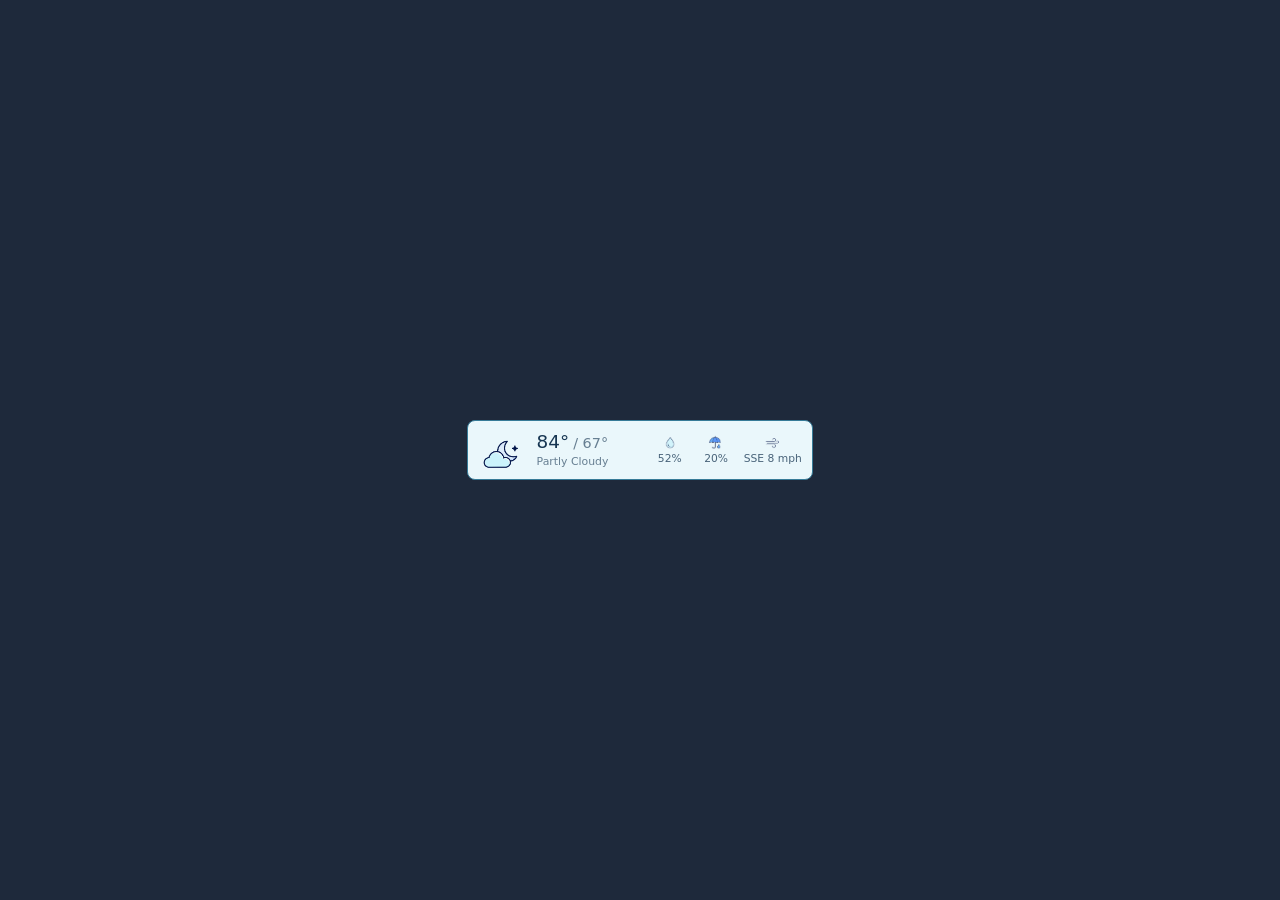
==== demo/capture.html @ 8d09eb6f "Add widget close-up screenshots" ====
<!doctype html>
<html lang="en">
  <head>
    <meta charset="utf-8" />
    <meta name="viewport" content="width=device-width, initial-scale=1" />
    <title>Homepage NWS Weather capture</title>
    <style>
      :root {
        color-scheme: dark;
        font-family: Inter, ui-sans-serif, system-ui, -apple-system, BlinkMacSystemFont, "Segoe UI", sans-serif;
      }

      * {
        box-sizing: border-box;
      }

      body {
        align-items: center;
        background: #1e293b;
        display: flex;
        justify-content: center;
        margin: 0;
        min-height: 100vh;
        overflow: hidden;
      }

      #information-widgets-right {
        align-items: center;
        display: flex;
        width: 100%;
      }
    </style>
  </head>
  <body>
    <div id="information-widgets-right"></div>

    <script>
      const variants = {
        partly: {
          condition: "Partly Cloudy",
          detailedForecast: "Partly cloudy, with a low around 67. South wind around 8 mph.",
          high: 84,
          low: 67,
          temperatureUnit: "F",
          humidity: 52,
          precipitation: 20,
          wind: "SSE 8 mph",
          icon: "partly-night",
        },
        thunder: {
          condition: "Scattered Storms",
          detailedForecast: "Scattered showers and thunderstorms, with a high near 81.",
          high: 81,
          low: 68,
          temperatureUnit: "F",
          humidity: 73,
          precipitation: 60,
          wind: "S 12 mph",
          icon: "thunder",
        },
      };
      const variant = new URLSearchParams(window.location.search).get("variant") || "partly";
      const forecast = variants[variant] || variants.partly;

      window.HOMEPAGE_NWS_WEATHER = {
        latitude: 39.7456,
        longitude: -97.0892,
        locationLabel: "Demo",
        forecastUrl: "./missing-forecast.json",
        hourlyUrl: "./missing-hourly.json",
        detailsUrl: "https://www.weather.gov/",
        linkTarget: "_blank",
      };

      localStorage.setItem(
        "homepage-nws-weather:forecast:39.7456,-97.0892:us:v1",
        JSON.stringify({ ...forecast, updatedAt: Date.now() }),
      );
    </script>
    <script src="../nws-weather.js?v=capture"></script>
  </body>
</html>
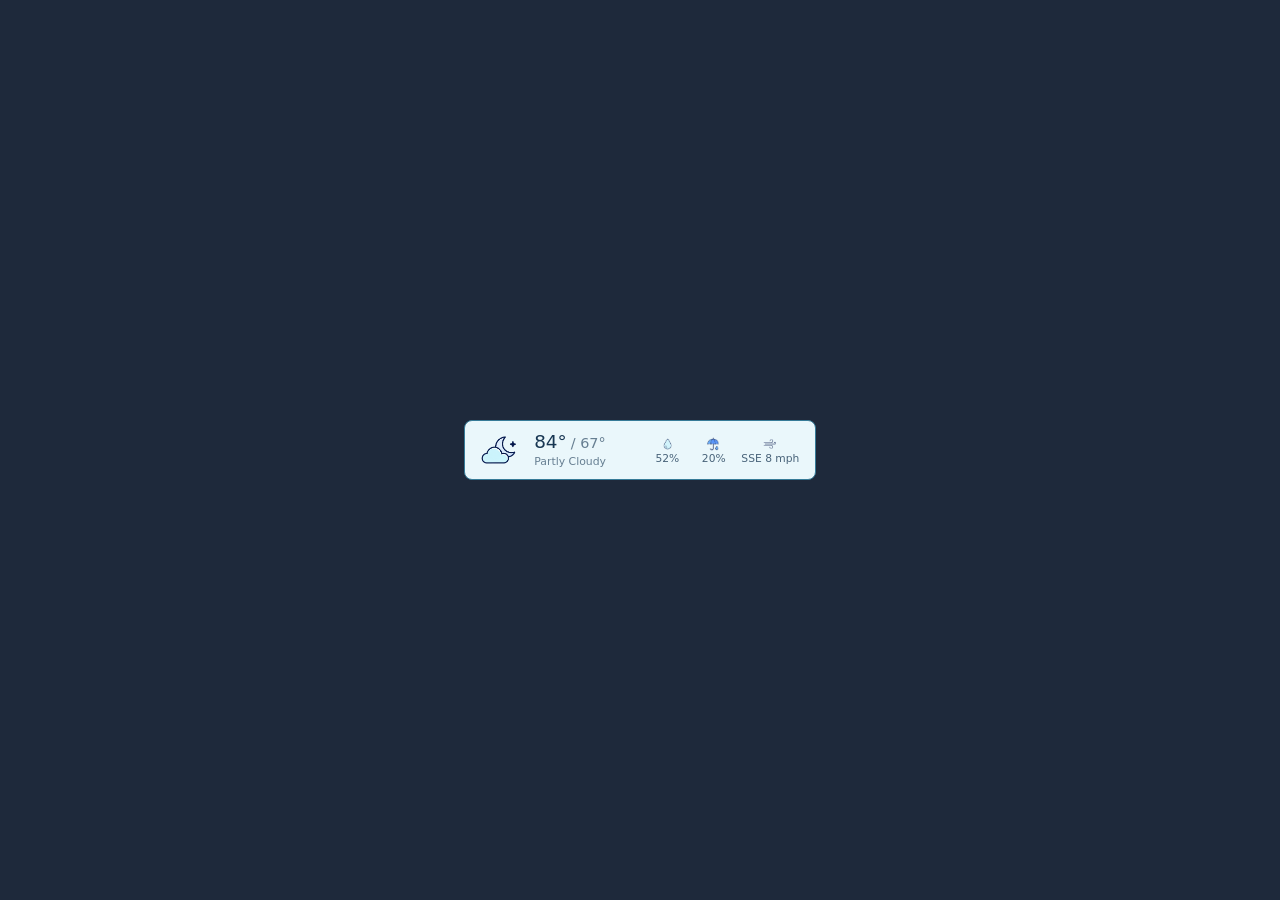
==== commit ec4934e4: "Normalize weather icon alignment" ====
--- a/demo/capture.html
+++ b/demo/capture.html
@@ -36,6 +36,17 @@
 
     <script>
       const variants = {
+        sunny: {
+          condition: "Sunny",
+          detailedForecast: "Sunny, with a high near 86. South wind around 7 mph.",
+          high: 86,
+          low: 66,
+          temperatureUnit: "F",
+          humidity: 45,
+          precipitation: 5,
+          wind: "S 7 mph",
+          icon: "clear-day",
+        },
         partly: {
           condition: "Partly Cloudy",
           detailedForecast: "Partly cloudy, with a low around 67. South wind around 8 mph.",
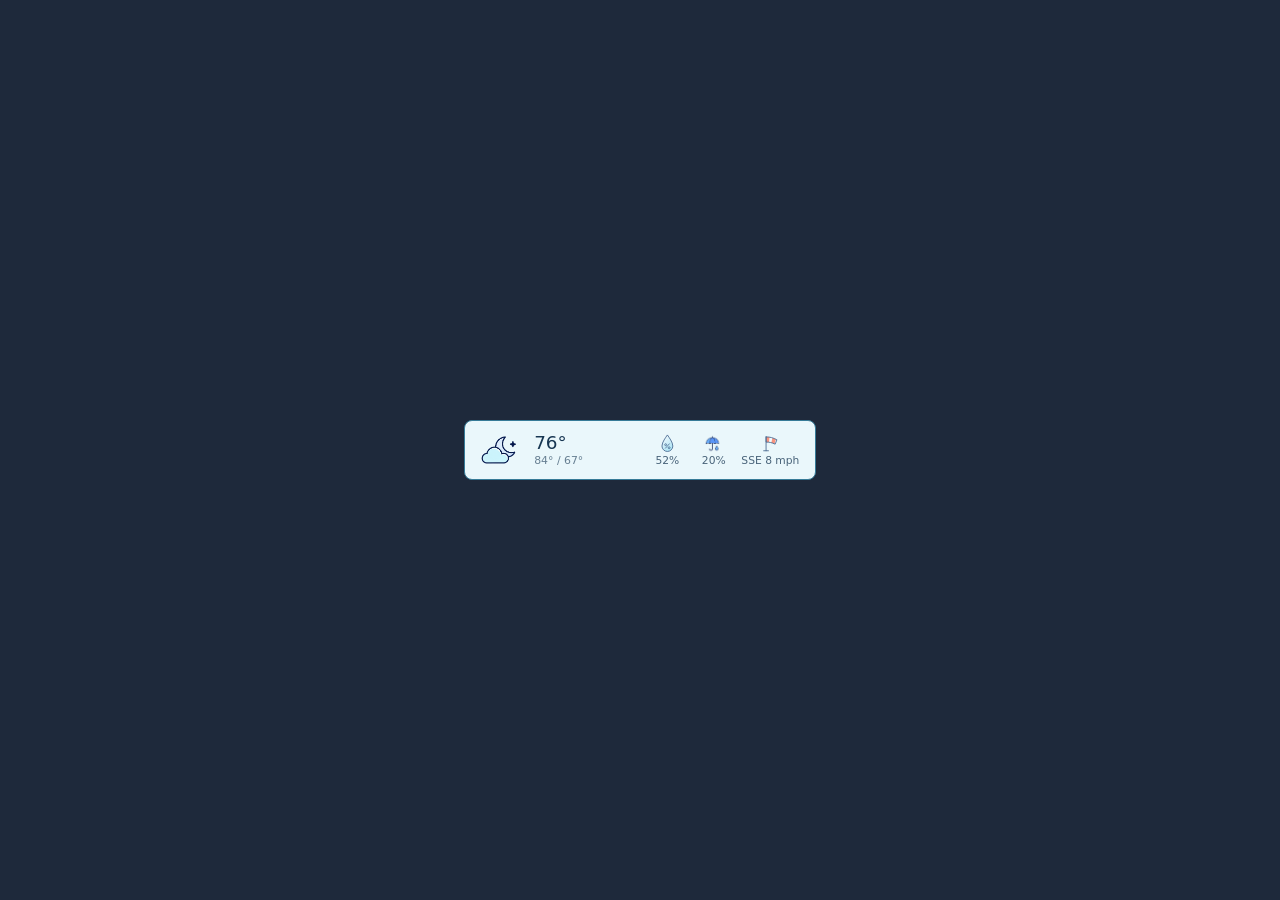
==== commit aa1152b6: "Update weather widget display and icons" ====
--- a/demo/capture.html
+++ b/demo/capture.html
@@ -39,6 +39,7 @@
         sunny: {
           condition: "Sunny",
           detailedForecast: "Sunny, with a high near 86. South wind around 7 mph.",
+          temperature: 78,
           high: 86,
           low: 66,
           temperatureUnit: "F",
@@ -50,6 +51,7 @@
         partly: {
           condition: "Partly Cloudy",
           detailedForecast: "Partly cloudy, with a low around 67. South wind around 8 mph.",
+          temperature: 76,
           high: 84,
           low: 67,
           temperatureUnit: "F",
@@ -61,6 +63,7 @@
         thunder: {
           condition: "Scattered Storms",
           detailedForecast: "Scattered showers and thunderstorms, with a high near 81.",
+          temperature: 74,
           high: 81,
           low: 68,
           temperatureUnit: "F",
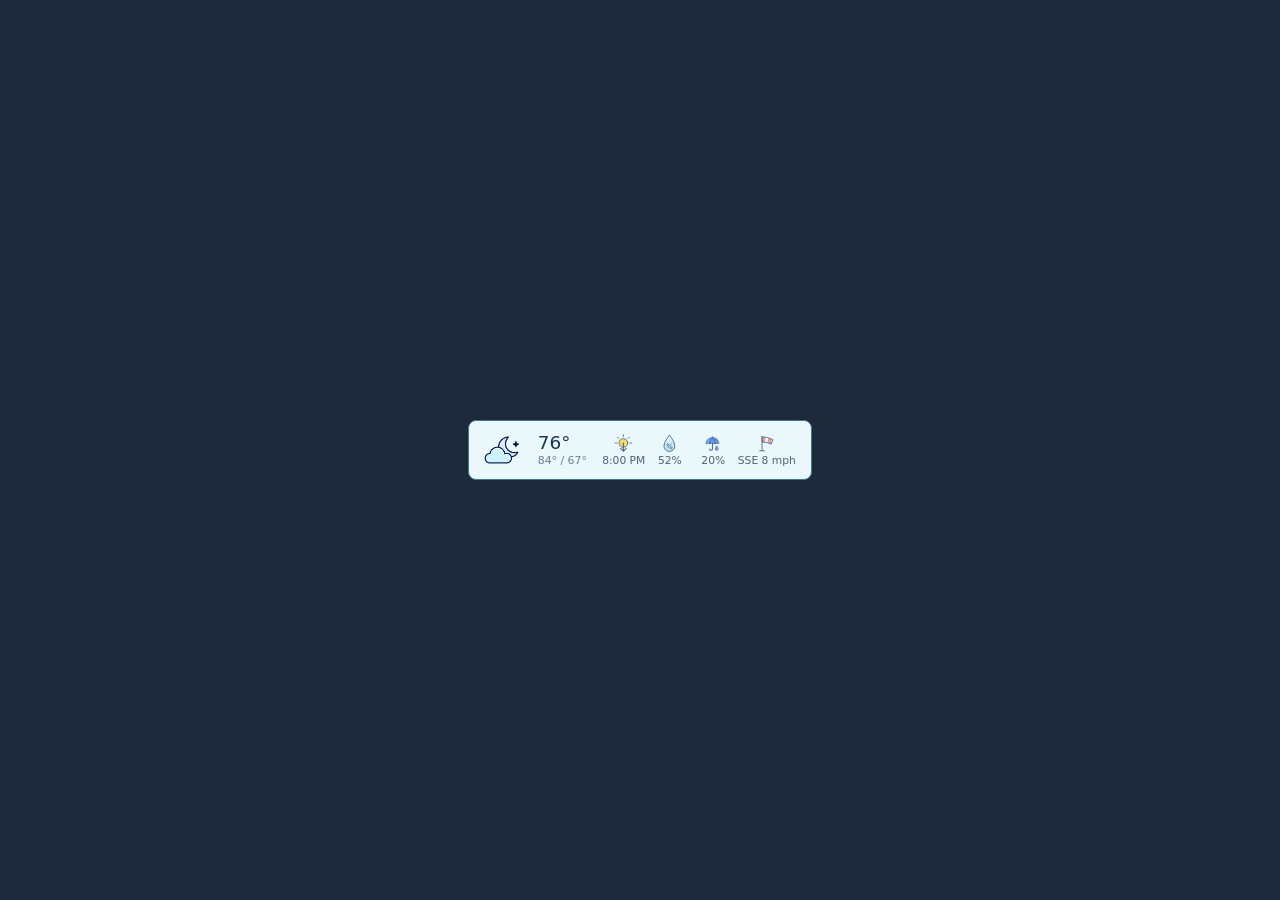
==== commit fe7a45c1: "Add next sunrise or sunset to weather widget" ====
--- a/demo/capture.html
+++ b/demo/capture.html
@@ -80,6 +80,7 @@
         latitude: 39.7456,
         longitude: -97.0892,
         locationLabel: "Demo",
+        timeZone: "America/Chicago",
         forecastUrl: "./missing-forecast.json",
         hourlyUrl: "./missing-hourly.json",
         detailsUrl: "https://www.weather.gov/",
@@ -88,7 +89,11 @@
 
       localStorage.setItem(
         "homepage-nws-weather:forecast:39.7456,-97.0892:us:v1",
-        JSON.stringify({ ...forecast, updatedAt: Date.now() }),
+        JSON.stringify({
+          ...forecast,
+          solarEvent: { type: "sunset", time: "8:00 PM" },
+          updatedAt: Date.now(),
+        }),
       );
     </script>
     <script src="../nws-weather.js?v=capture"></script>
